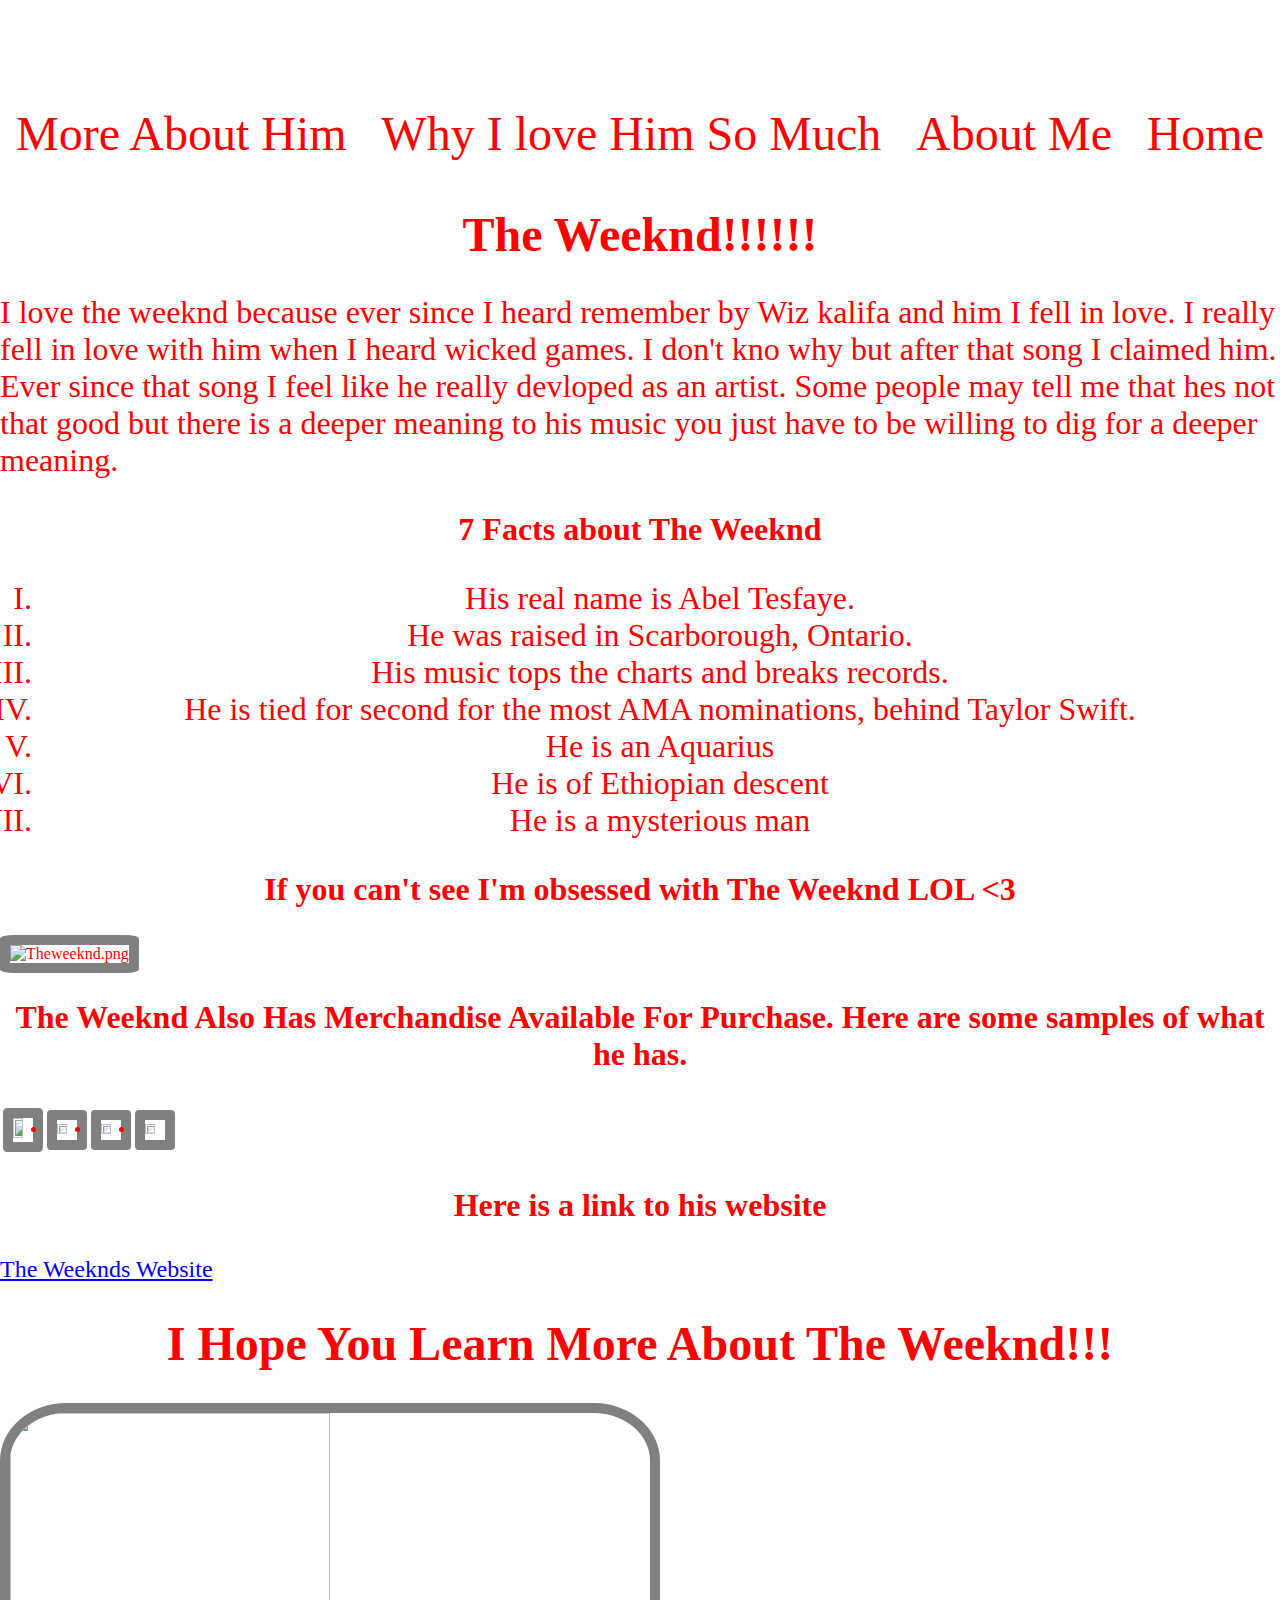
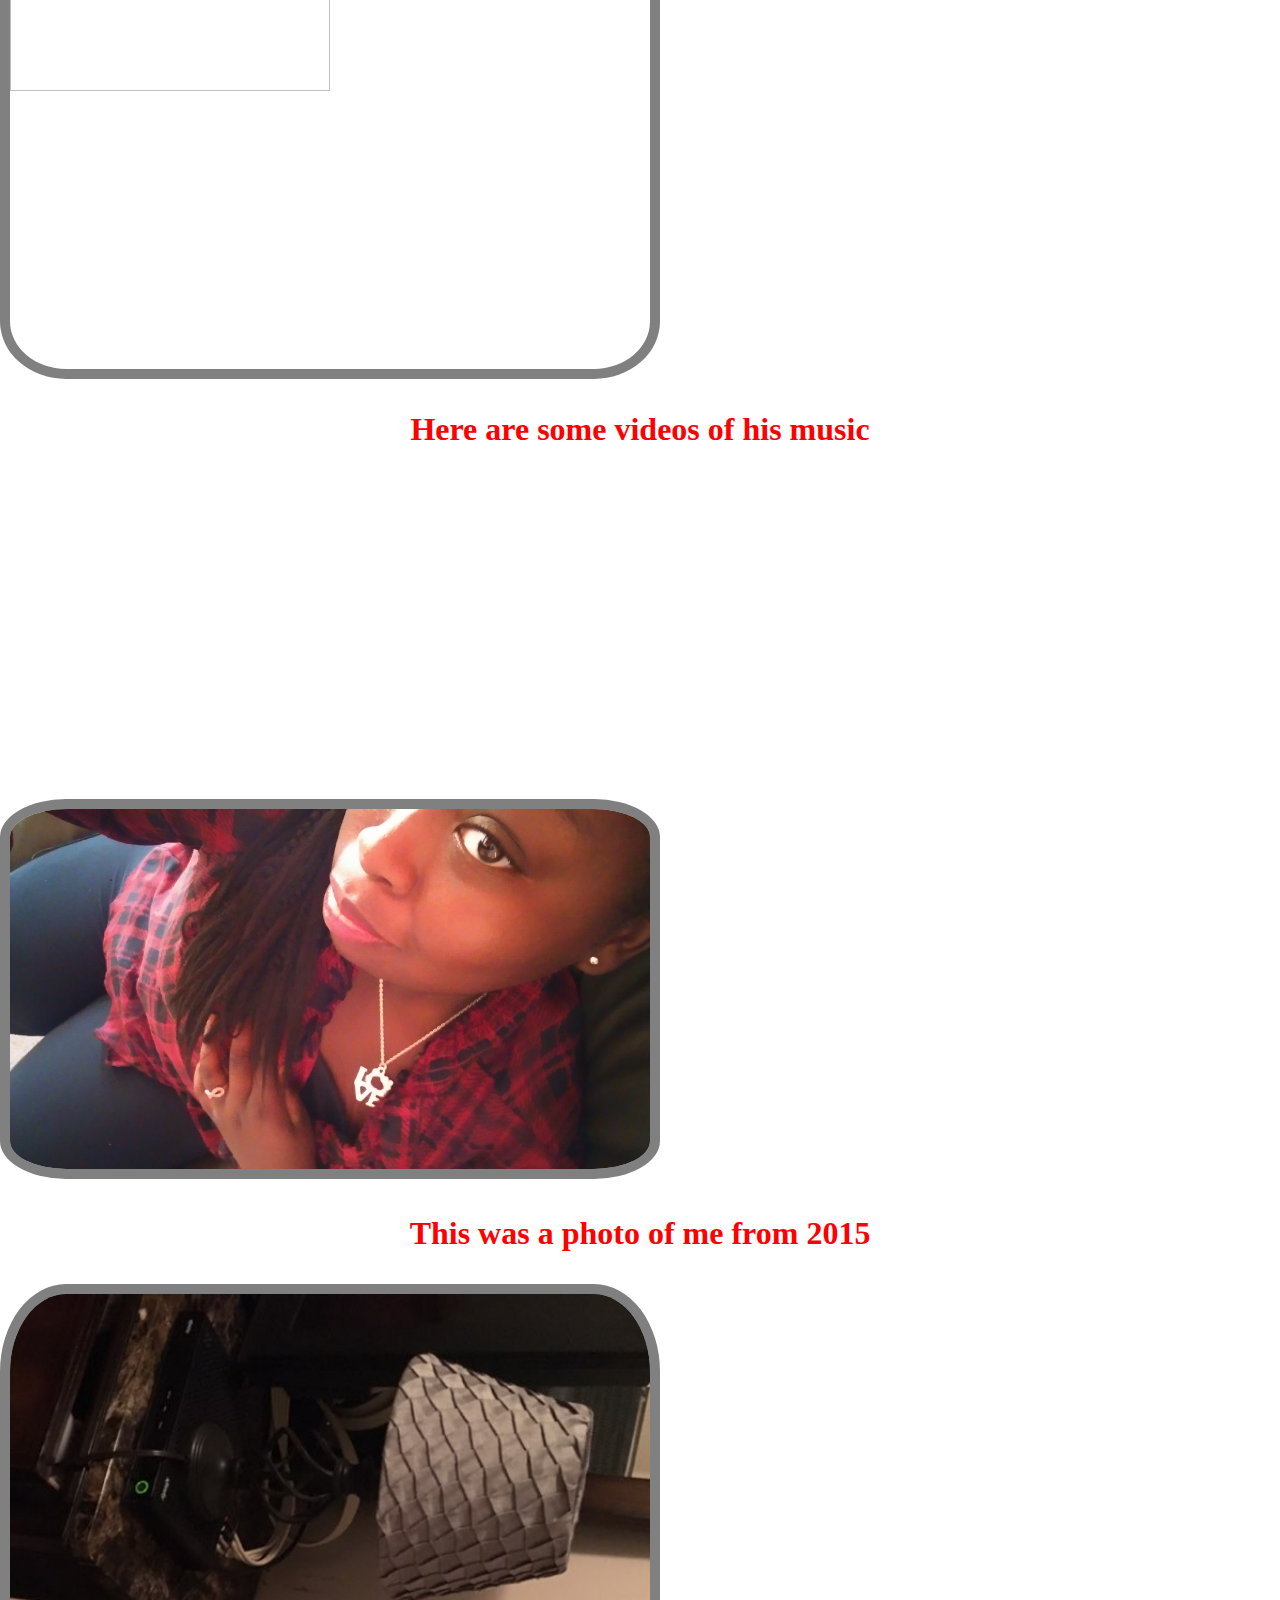
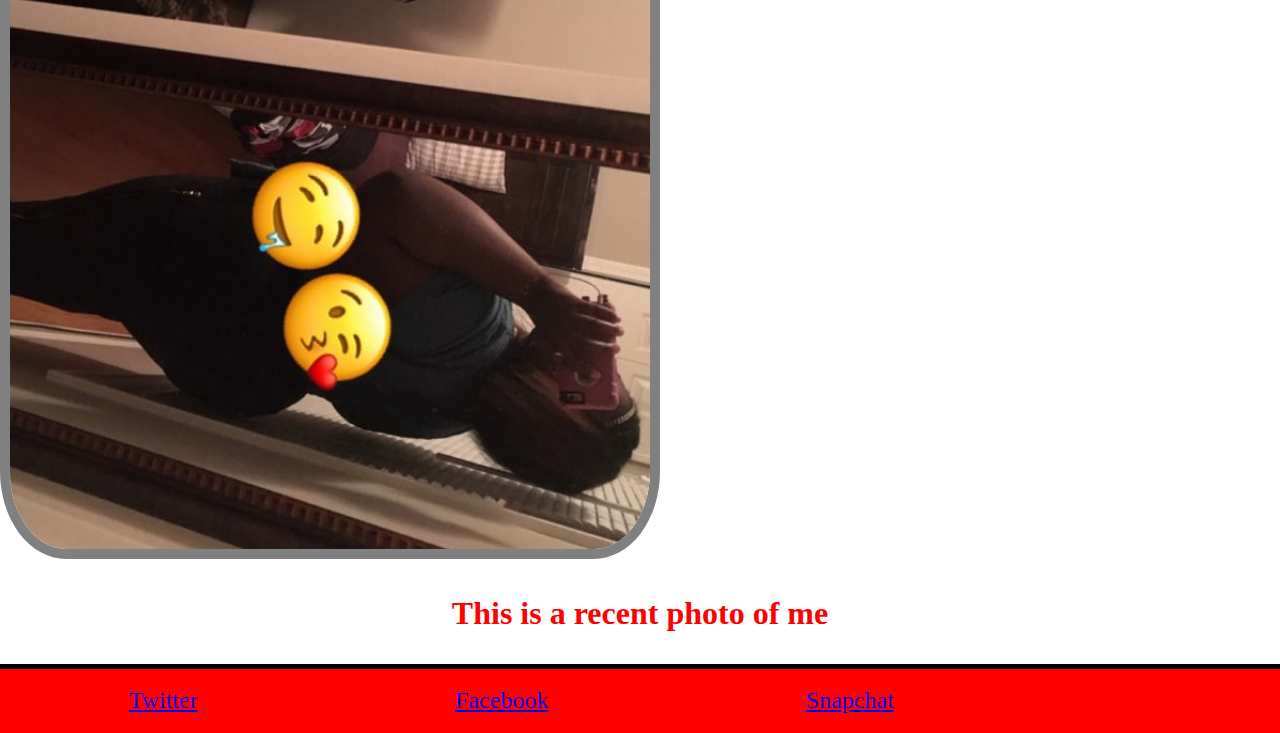
==== index.html @ d08240be "add all files" ====
<!DOCTYPE html>
<html>
    <head>
        <title>About My Husband</title>
        <link rel="stylesheet" href="styles/style.css" type="text/css" />
        <link rel="icon" href="images/favicon.png" sizes="32x32">
        <link rel="stylesheet" href="https://use.fontawesome.com/releases/v5.1.0/css/all.css" integrity="sha384-lKuwvrZot6UHsBSfcMvOkWwlCMgc0TaWr+30HWe3a4ltaBwTZhyTEggF5tJv8tbt" crossorigin="anonymous">
    </head>
    <body>
      
    
    <header>
    
        <nav><ol class="navbar">
           <li class="nav-item" > <a href="index.html:"></a></li>
           <li class="nav-item"> <a href="more.html"></a></li>
           <li class="nav-item" > <a href="style.css"></a>
           <li class="nav-item" > <a href="home.html"></a></li>
        </ol></nav>
    </header>
    <header>
  <ol class="navbar">
    <li><a href="about.html">More About Him</a></li>
    <li> <a href="wilhmsm.html">Why I love Him So Much</a></li>
    <li> <a href="am.html">About Me</a></li>
    <li> <a href="home.html">Home</a></li>
  </ol>
</header>
<h1> The Weeknd!!!!!!</h1>
<p> I love the weeknd because ever since I heard remember by Wiz kalifa and him I fell in love. I really fell in love with him when I heard wicked games. I don't kno why but after that song I claimed him. Ever since that song I feel like he really devloped as an artist. Some people may tell me that hes not that good but there is a deeper meaning to his music you just have to be willing to dig for a deeper meaning. 
</p>
<h2> 7 Facts about The Weeknd</h2>
<ol>
  <li>His real name is Abel Tesfaye.</li>
  <li>He was raised in Scarborough, Ontario.</li>
  <li>His music tops the charts and breaks records.</li>
  <li>He is tied for second for the most AMA nominations, behind Taylor Swift.</li>
  <li>He is an Aquarius</li>
  <li>He is of Ethiopian descent</li>
  <li>He is a mysterious man</li>
</ol>
<h2> If you can't see I'm obsessed with The Weeknd LOL <3 </h2>
<!--  I got all of my images from google images  -->
<img src="https://timedotcom.files.wordpress.com/2018/05/next-gen-the-weeknd-micaiah-carter.jpg?w=560&quality=85&h=560"alt="Theweeknd.png"</img>
  <h2> The Weeknd Also Has Merchandise Available For Purchase. Here are some samples of what he has.</h2>
 <table>
   <ol>
   <tr>
     <td><li> <img src="https://ssl.ulximg.com/public/userfiles/2017/12/w3.jpeg"></img> </li></td>
   <td><li> <img src="https://d2118lkw40i39g.cloudfront.net/wp-content/uploads/2016/07/the_weeknd_xo_release_2014_spring_official_release_collection_4.jpg" height="500" width="500"></img> </li></td>
   <td><li> <img src="https://pbs.twimg.com/media/DG49ddOVoAA7MaC.jpg" height="500" width="500"></img> </li></td>
  <td><li> <img src="http://picture-cdn.wheretoget.it/vhobcn-l-610x610-jacket-starboy+clothing-monster+party-xo+weeknd-weeknd-starboy+jacket+weeknd+merchandise-starboy-ovo+xo-rumper.jpg" height="500" width="500"></img> </li></td> 
   </tr>
   </ol>
 </table>
<p> <h2> Here is a link to his website</h2> </p>
<a href="https://www.theweeknd.com/"> The Weeknds Website</a>
<h1> I Hope You Learn More About The Weeknd!!!</h1>
<img src="http://78.media.tumblr.com/2ec78dfd75c96091edd2c15ef9e17a91/tumblr_mghyl5flOT1rc7fdbo2_500.gif"height="1000" width="1150"</img>
<!-- I got this image from google images -->
<p> <h2> Here are some videos of his music </h2> </p> 
<iframe width="560" height="315" src="https://www.youtube.com/embed/M4ZoCHID9GI" frameborder="0" allow="autoplay; encrypted-media" allowfullscreen></iframe>
<iframe width="560" height="315" src="https://www.youtube.com/embed/eP4eqhWc7sI" frameborder="0" allow="autoplay; encrypted-media" allowfullscreen></iframe>
<img src="IMAG2840.jpg">
<P> <h2>This was a photo of me from 2015</h2></P>
<img src="IMG_0055.JPG">

<P><h2> This is a recent photo of me</h2></P>
<footer>
  <a href="#"> Twitter</a>
  <a href="#">Facebook</a>
  <a href="#"> Snapchat</a>
  <div class="icon"><i class="fab fa-snapchat-square"></i></div>
</footer>
</body>
</html>
---- styles/style.css ----
body{
  background-image:url("https://www.billboard.com/files/media/The-Weeknd-fea-bb32-14ds-2016-billboard-1548.jpg");
background-size:50%;
margin:0em;
width:100%;
}
h1{
  background-color:white;
  font-size:3em;
}
p{
  font-size:2em;
}
h2{
  font-size:2em;
}
ol{
  list-style-type:upper-roman;
  font-size:2em;
 font-family: 'Comfortaa', cursive;
}
h1,
h2,
p{
  font-family: 'Comfortaa', cursive;
}
h1{
  text-align: center;
}
h2{
  text-align: center;
  color :red;
}
ol{
  text-align: center;
}
a{
  font-size:150%;
}
img{
  width:50%;
  height:50%;
  border-radius:10%;
  border-style:solid;
  border-width:10px;
  border-color:grey; 
  border:solid grey 10px;
}
img:hover{
  transition:width 2s;
  width:90%;
/*   margin:10%;
  padding:10%; */
  display:flex;
flex-direction:row;
  align-items:center;
}
.navbar{
  list-style-type:none;
  background:white;
  display:flex;
  padding:0%;
  align-items:center;
  justify-content:space-between;
  
}
footer{
  background-color:red;
  border-top: solid black 5px;
  width:100%;
  height:4em;
  display:flex;
  justify-content:space-around;
  align-items:center;
  flex-wrap: wrap;
  position: absolute;
}
main{
  padding -bottom:0%;
  font-size:150%;
  position:relative;
}

.fa-snapchat-square {
  font-size: 2em;
  font-color: blue
}
.fa-snapchat-square:hover{
  color:yellow;
}
.navbar a:link{
  text-decoration:none;
  color:red;
}
body{
  margin:0;
  color:red;
  position:relative;
}
li a {
    display: block;
    color: white;
    text-align: center;
    padding: 14px 16px;
    text-decoration: none;
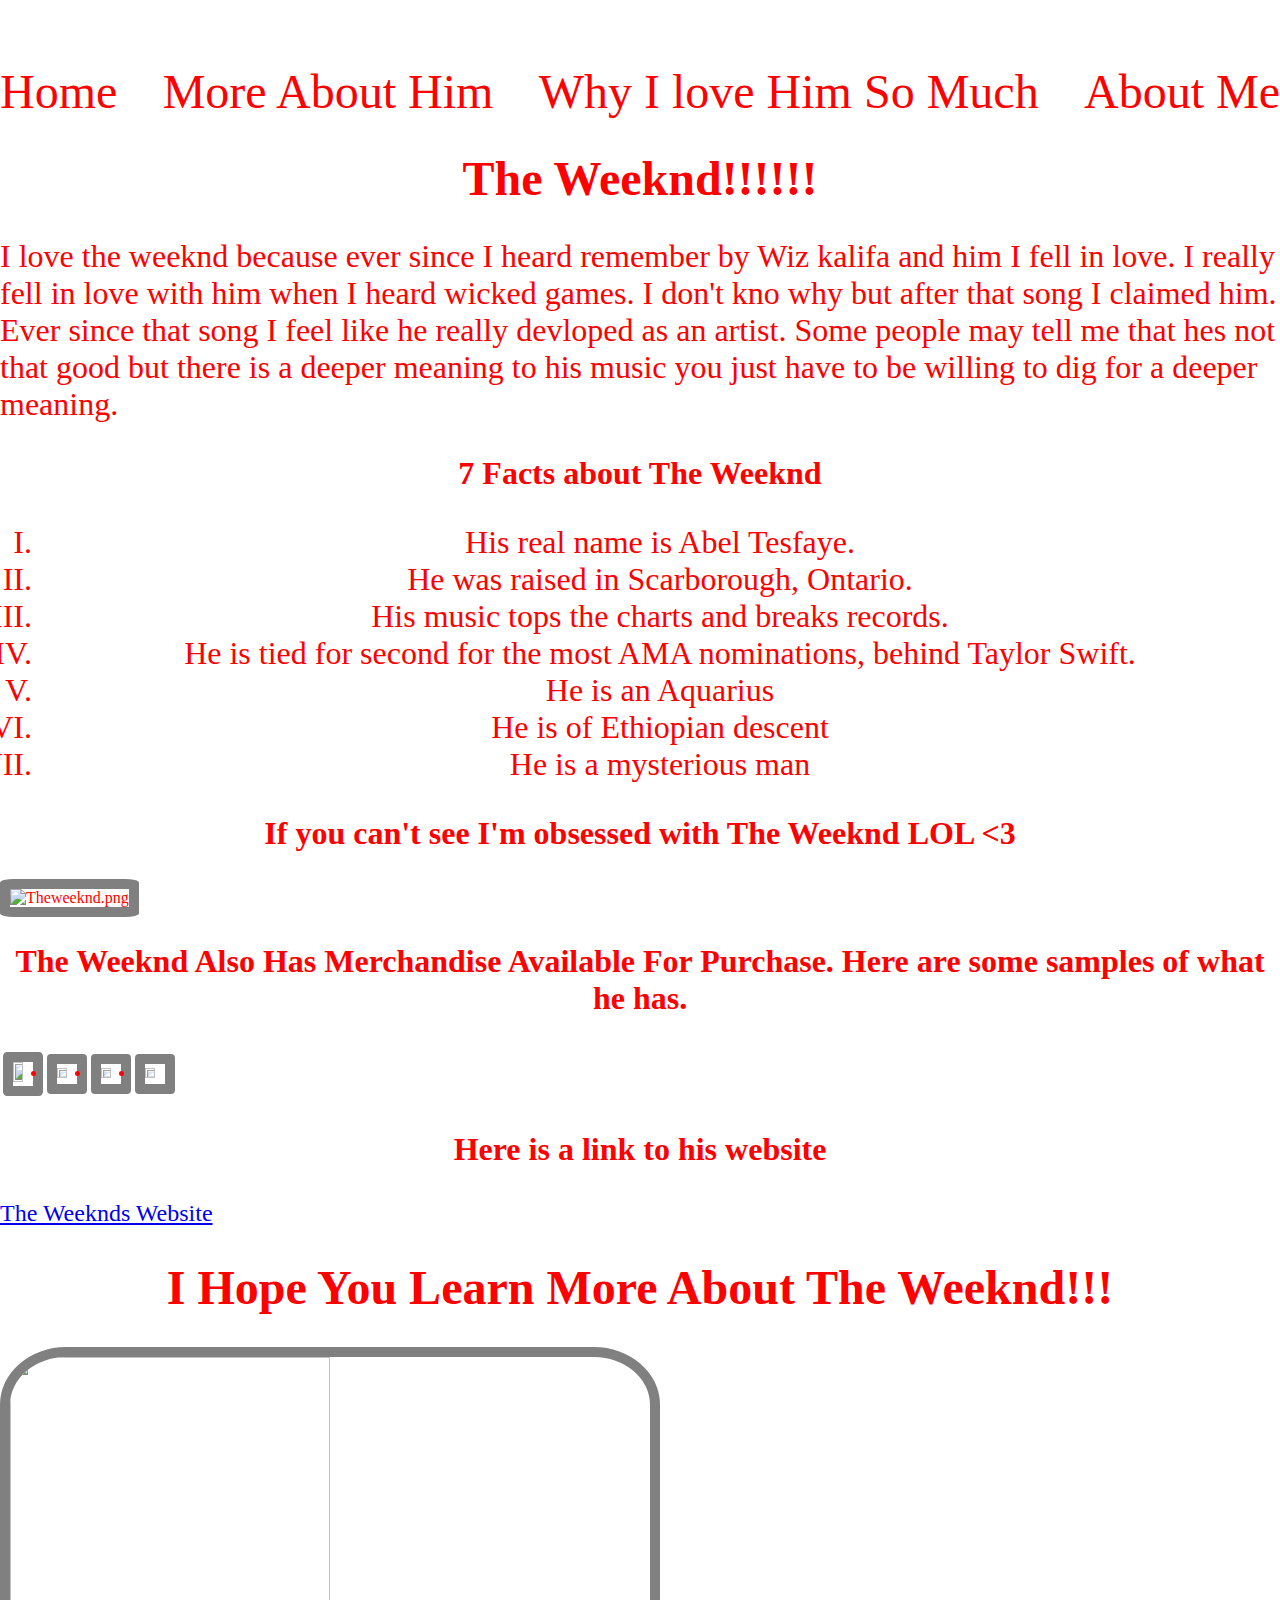
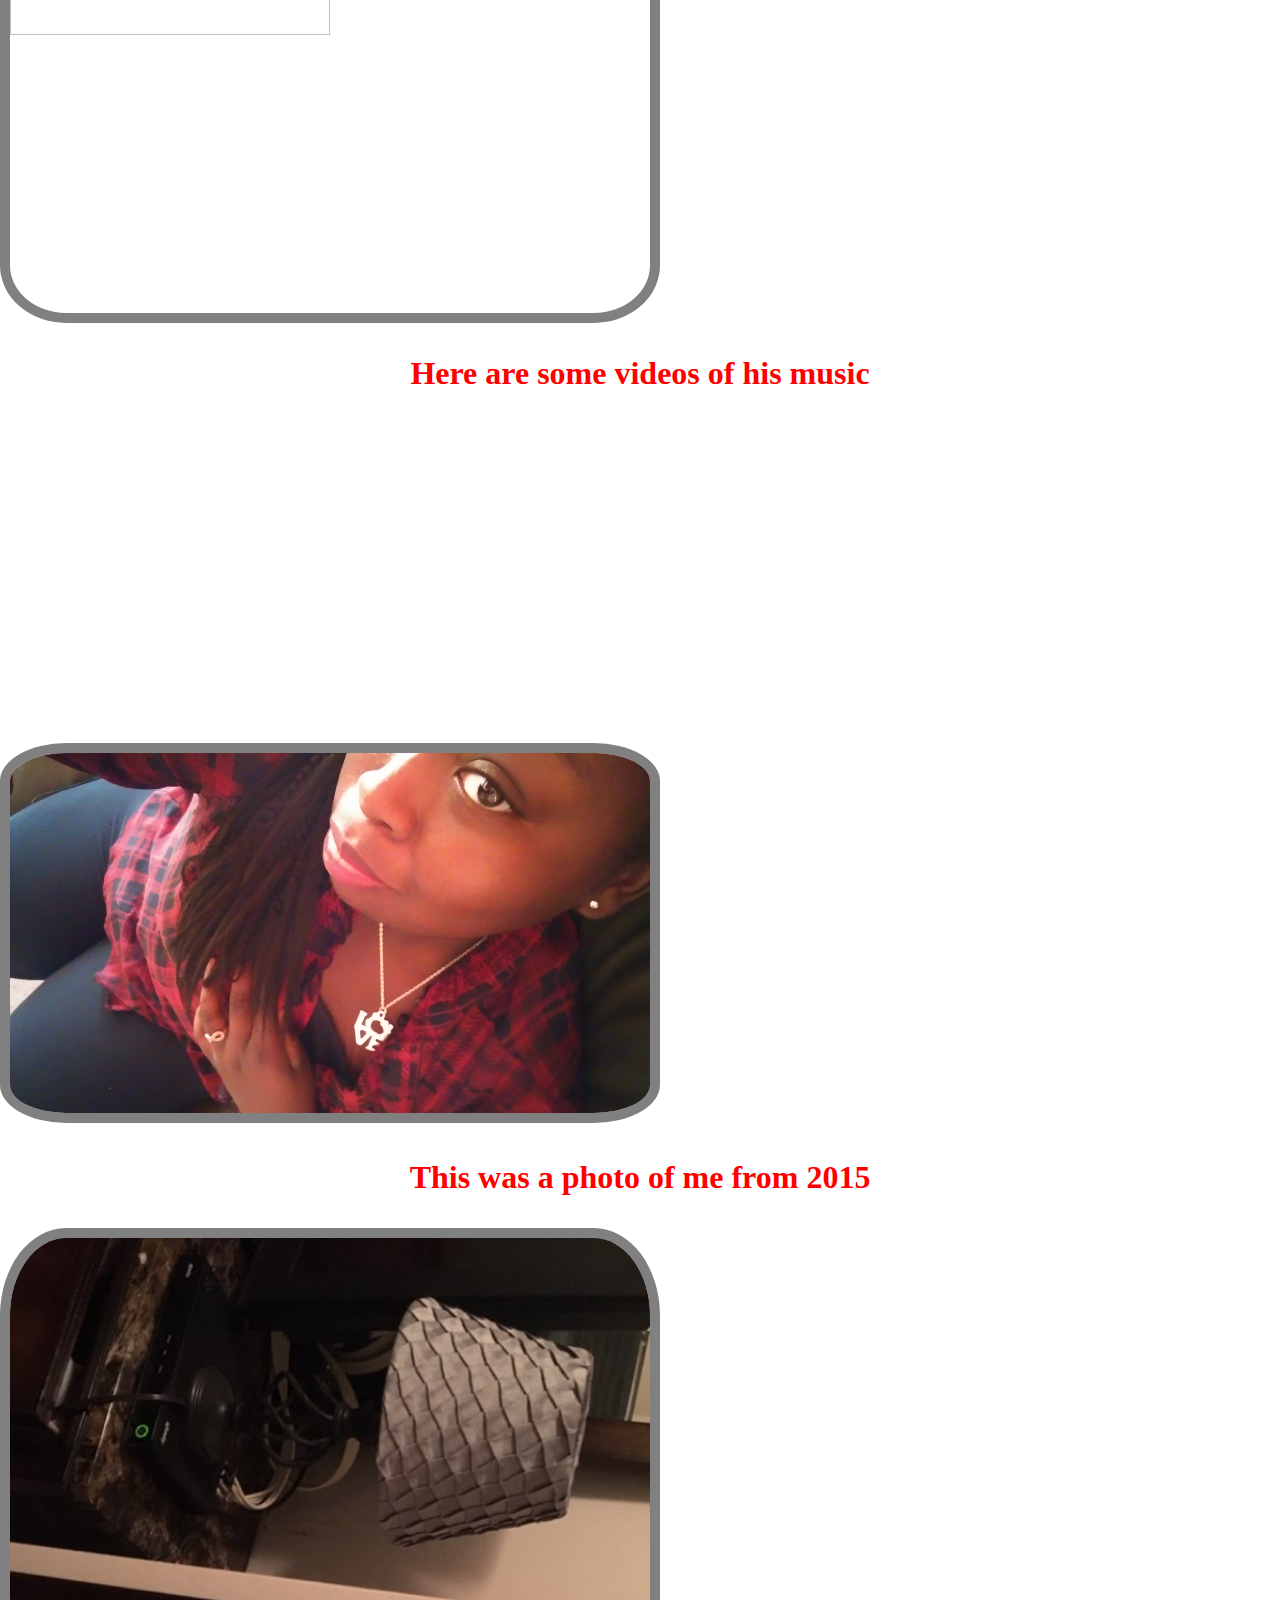
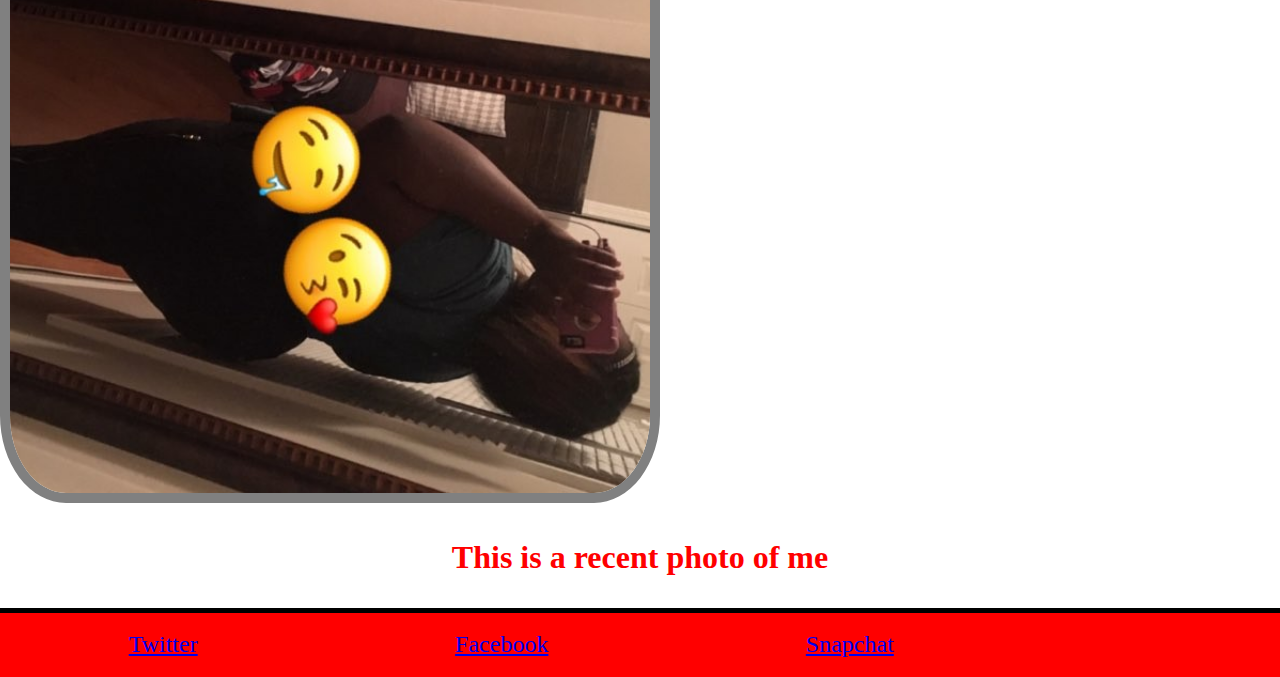
==== commit 004e9df9: "second commit" ====
--- a/index.html
+++ b/index.html
@@ -13,17 +13,19 @@
     
         <nav><ol class="navbar">
            <li class="nav-item" > <a href="index.html:"></a></li>
-           <li class="nav-item"> <a href="more.html"></a></li>
+           <li class="nav-item"> <a href="wilhmsm.html"></a></li>
            <li class="nav-item" > <a href="style.css"></a>
            <li class="nav-item" > <a href="home.html"></a></li>
+            <li class="nav-item" > <a href="about.html"></a></li>
         </ol></nav>
     </header>
     <header>
   <ol class="navbar">
+  <li> <a href="home.html">Home</a></li>
     <li><a href="about.html">More About Him</a></li>
     <li> <a href="wilhmsm.html">Why I love Him So Much</a></li>
     <li> <a href="am.html">About Me</a></li>
-    <li> <a href="home.html">Home</a></li>
+   
   </ol>
 </header>
 <h1> The Weeknd!!!!!!</h1>
--- a/styles/style.css
+++ b/styles/style.css
@@ -97,9 +97,6 @@
   color:red;
   position:relative;
 }
-li a {
-    display: block;
-    color: white;
-    text-align: center;
-    padding: 14px 16px;
-    text-decoration: none;+li item{
+  color:blue;
+}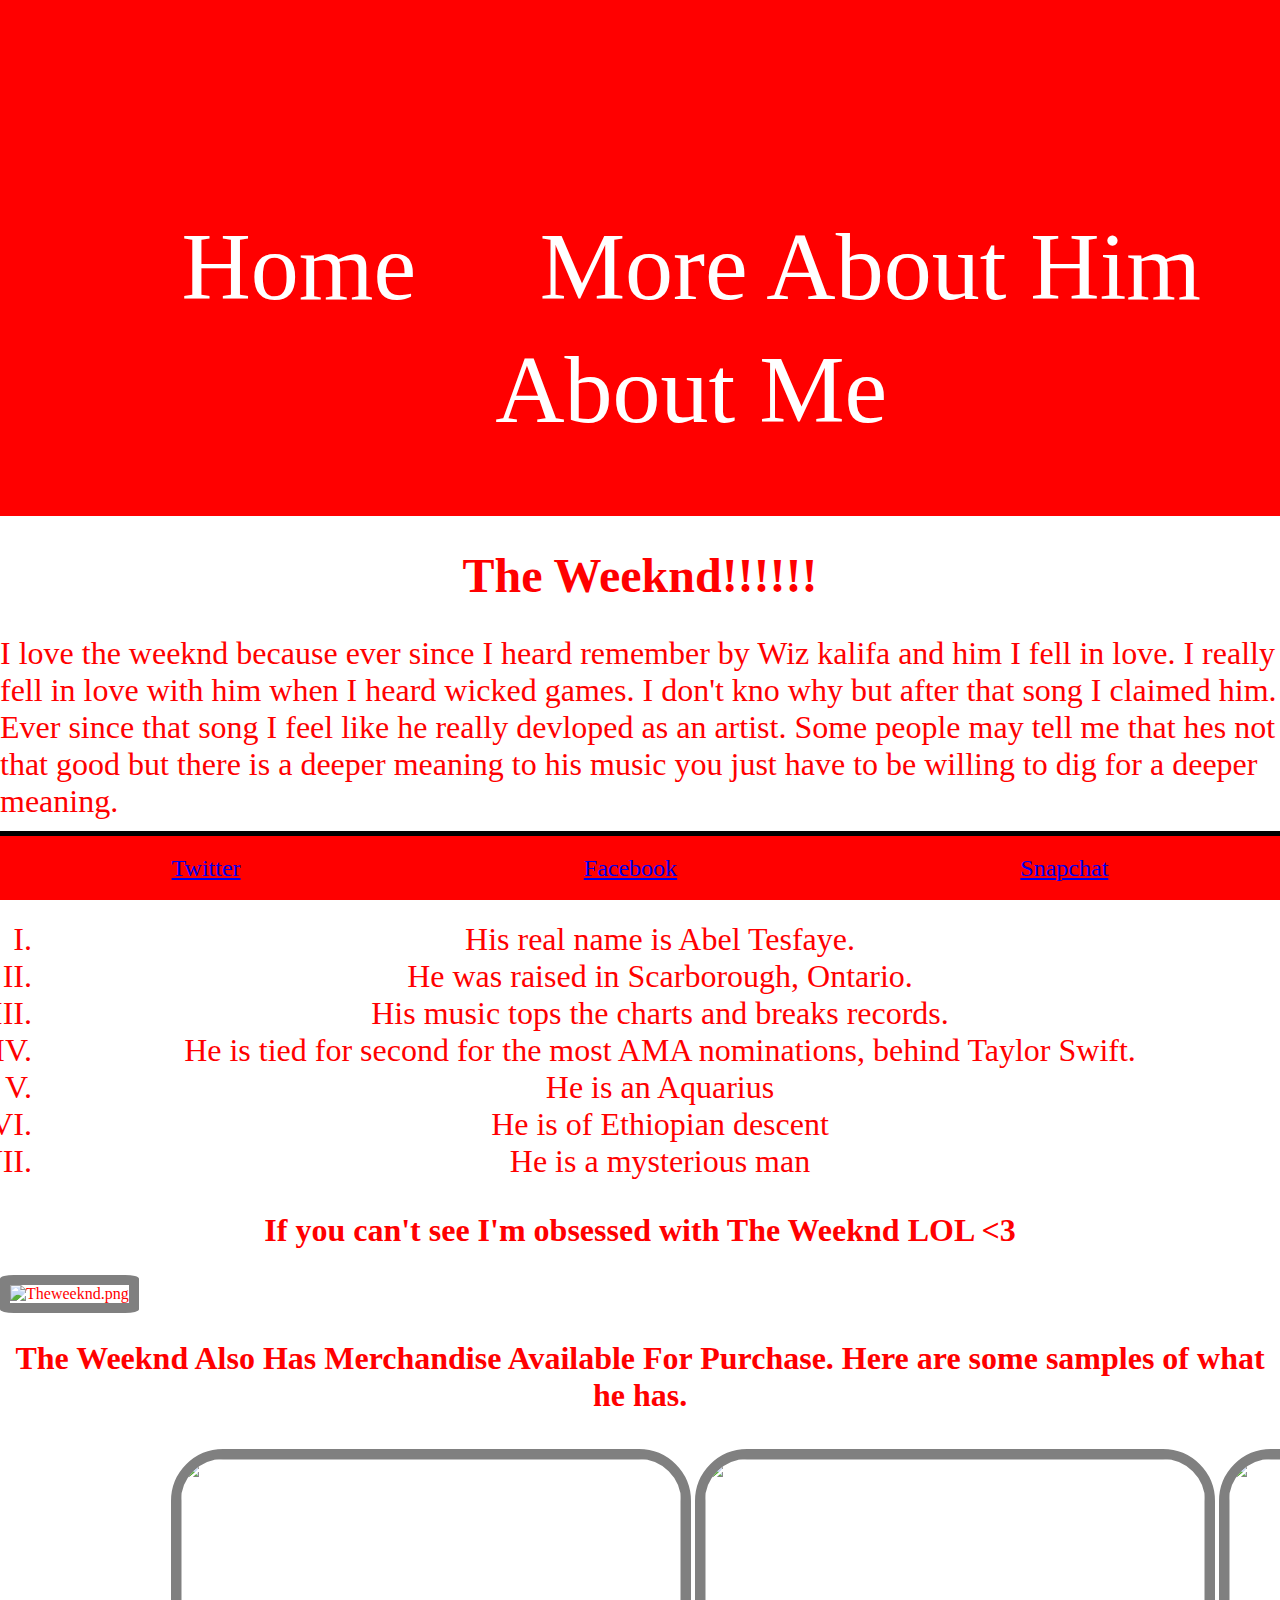
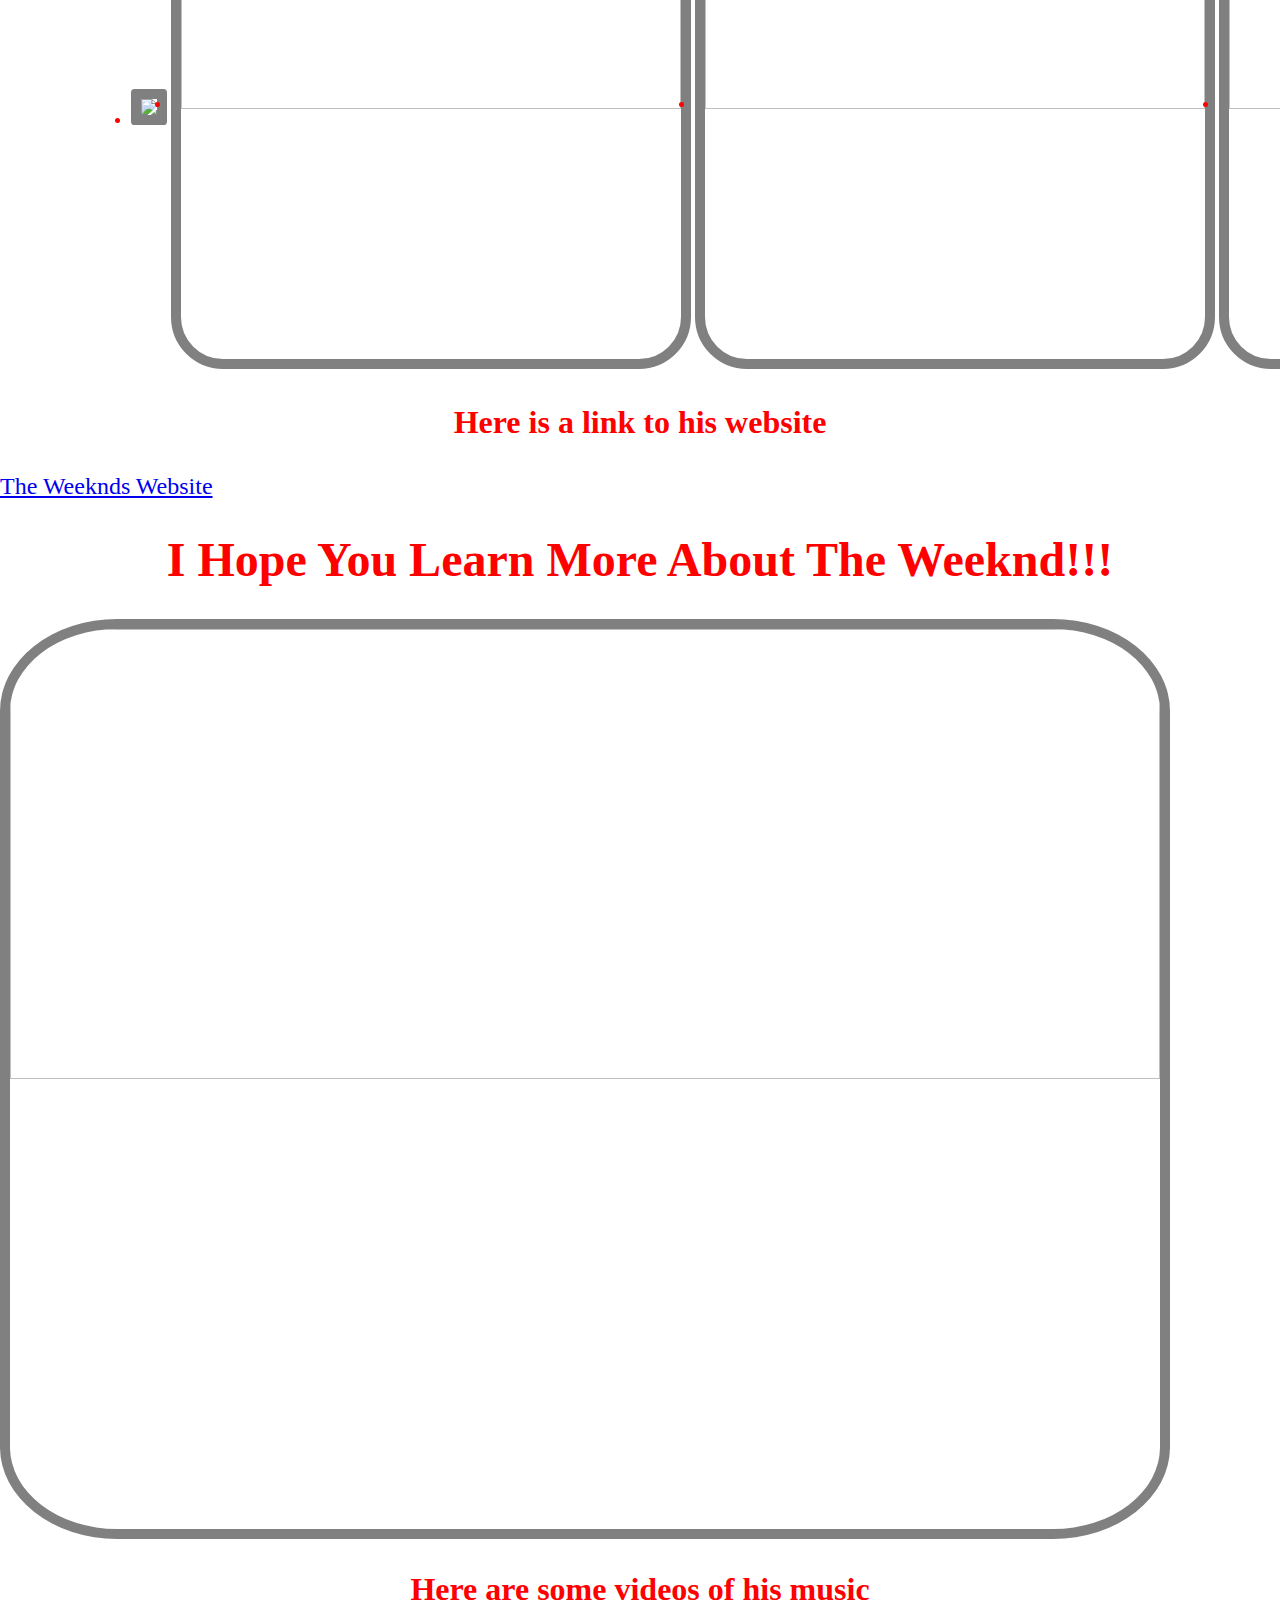
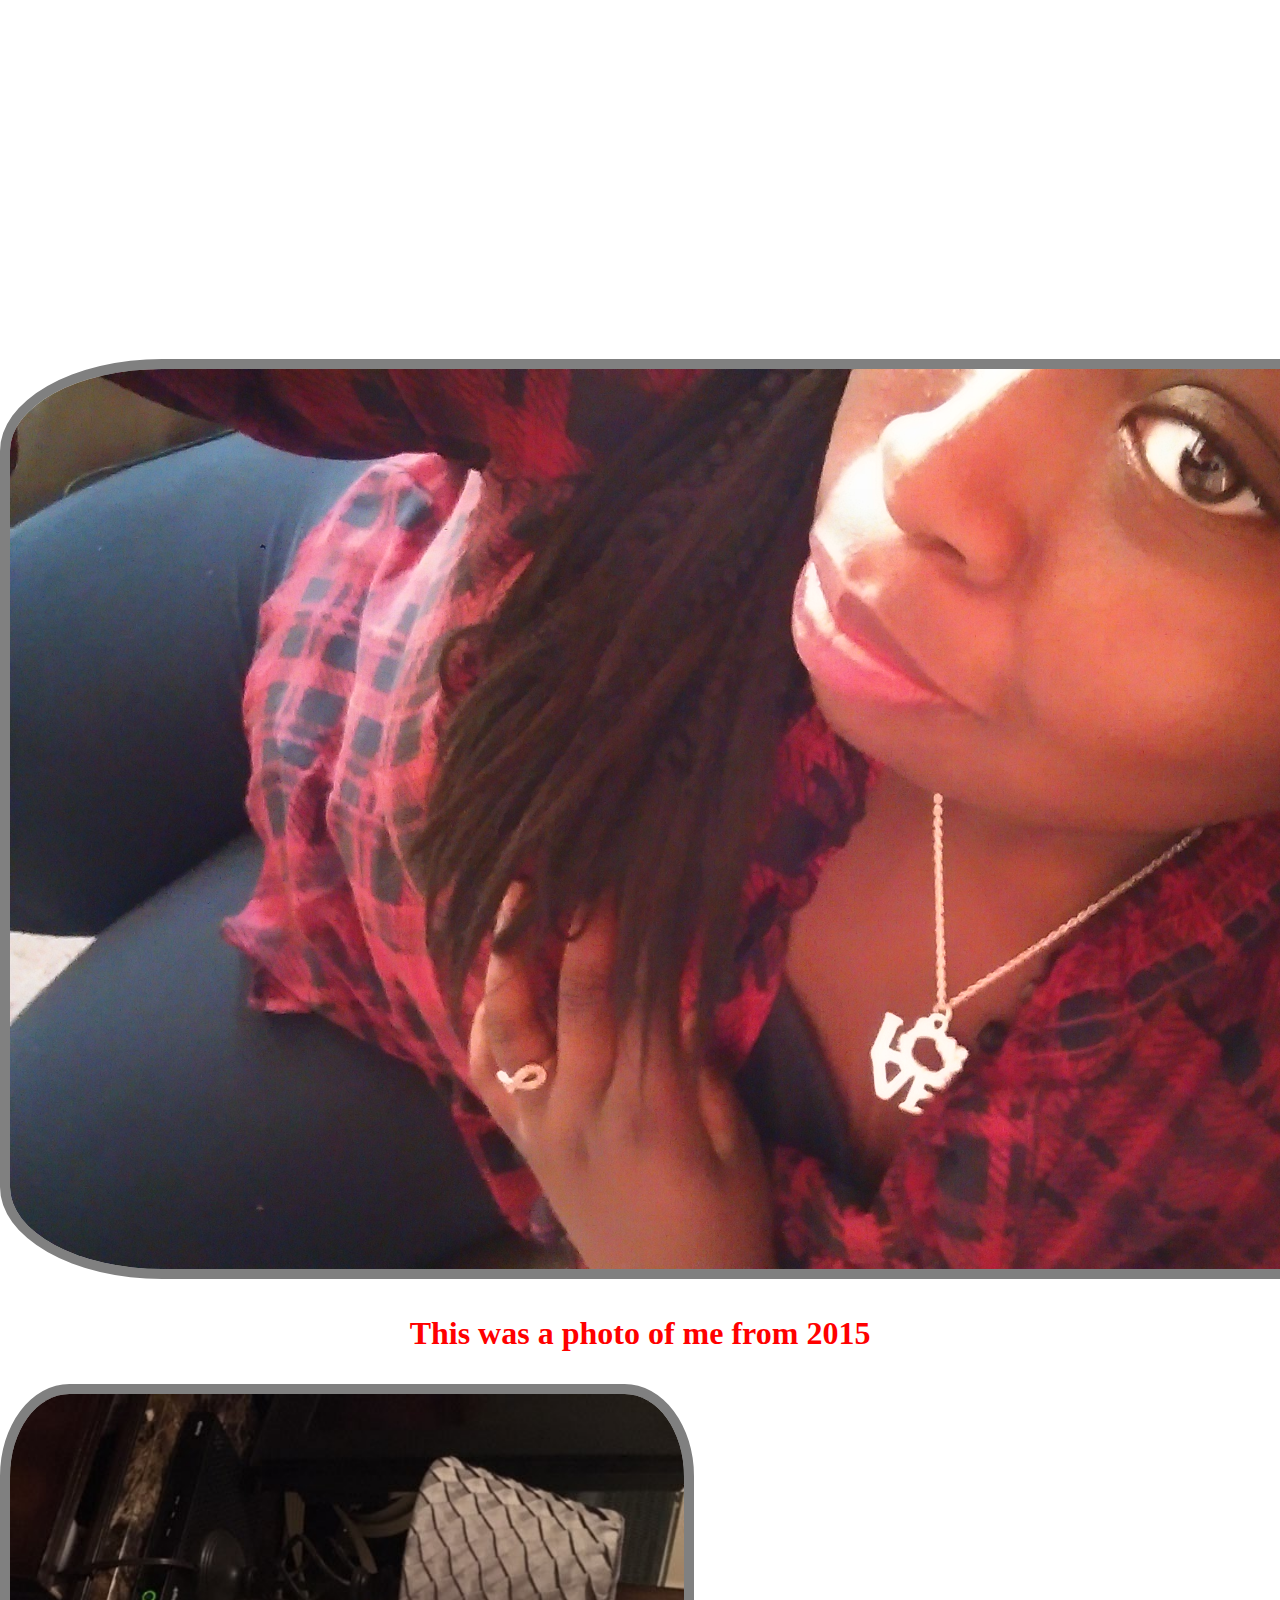
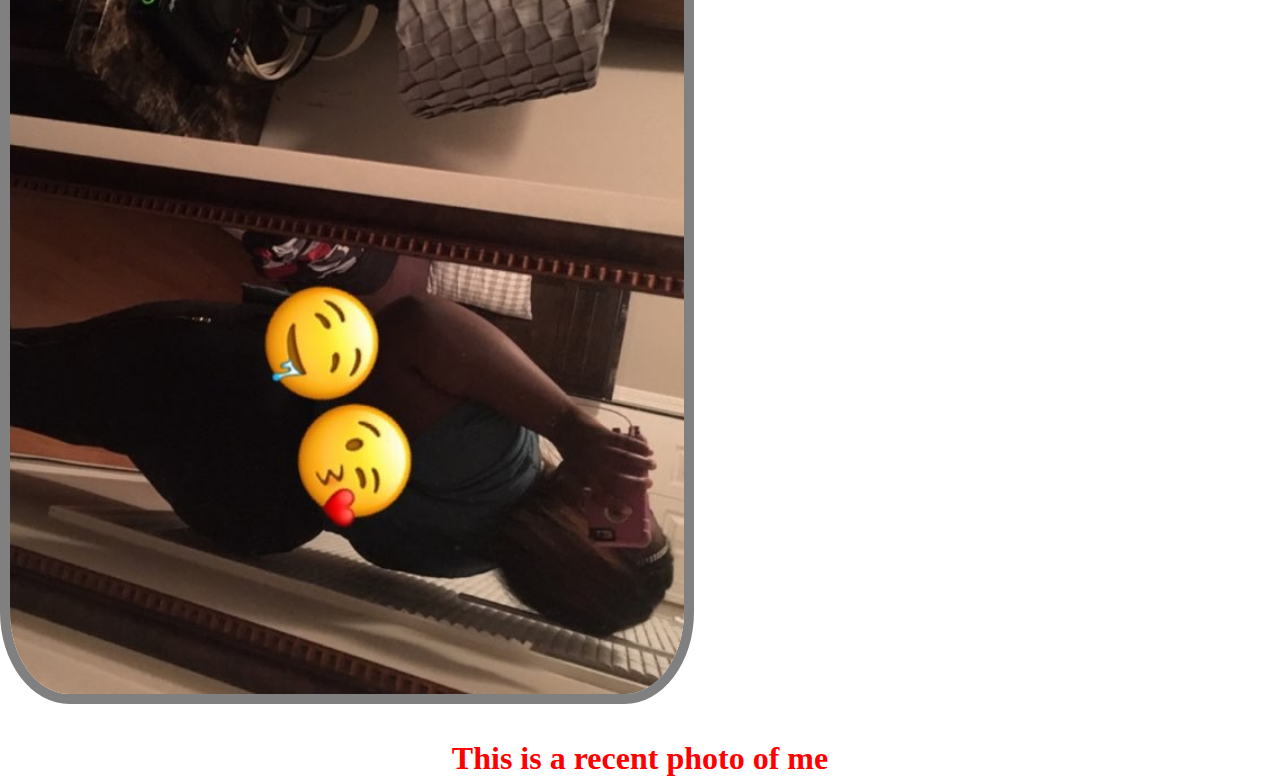
==== commit 798c987b: "updates" ====
--- a/index.html
+++ b/index.html
@@ -5,28 +5,29 @@
         <link rel="stylesheet" href="styles/style.css" type="text/css" />
         <link rel="icon" href="images/favicon.png" sizes="32x32">
         <link rel="stylesheet" href="https://use.fontawesome.com/releases/v5.1.0/css/all.css" integrity="sha384-lKuwvrZot6UHsBSfcMvOkWwlCMgc0TaWr+30HWe3a4ltaBwTZhyTEggF5tJv8tbt" crossorigin="anonymous">
+        <link rel="stylesheet" href="styles/style.css" type="text/css" />
     </head>
     <body>
       
-    
-    <header>
-    
-        <nav><ol class="navbar">
+    <nav><ul class="nav" id="myTopNav">
            <li class="nav-item" > <a href="index.html:"></a></li>
-           <li class="nav-item"> <a href="wilhmsm.html"></a></li>
            <li class="nav-item" > <a href="style.css"></a>
            <li class="nav-item" > <a href="home.html"></a></li>
             <li class="nav-item" > <a href="about.html"></a></li>
-        </ol></nav>
+            <li id="icon" class="icon"><button>&#9776</button></li>
+        </ul></nav>
+    <header>
+    
+        
     </header>
     <header>
-  <ol class="navbar">
+  <ul class="nav" id="myTopNav">
   <li> <a href="home.html">Home</a></li>
     <li><a href="about.html">More About Him</a></li>
-    <li> <a href="wilhmsm.html">Why I love Him So Much</a></li>
+
     <li> <a href="am.html">About Me</a></li>
    
-  </ol>
+  </ul>
 </header>
 <h1> The Weeknd!!!!!!</h1>
 <p> I love the weeknd because ever since I heard remember by Wiz kalifa and him I fell in love. I really fell in love with him when I heard wicked games. I don't kno why but after that song I claimed him. Ever since that song I feel like he really devloped as an artist. Some people may tell me that hes not that good but there is a deeper meaning to his music you just have to be willing to dig for a deeper meaning. 
@@ -63,9 +64,9 @@
 <p> <h2> Here are some videos of his music </h2> </p> 
 <iframe width="560" height="315" src="https://www.youtube.com/embed/M4ZoCHID9GI" frameborder="0" allow="autoplay; encrypted-media" allowfullscreen></iframe>
 <iframe width="560" height="315" src="https://www.youtube.com/embed/eP4eqhWc7sI" frameborder="0" allow="autoplay; encrypted-media" allowfullscreen></iframe>
-<img src="IMAG2840.jpg">
+<img src="images/IMAG2840.jpg">
 <P> <h2>This was a photo of me from 2015</h2></P>
-<img src="IMG_0055.JPG">
+<img src="images/IMG_0055.JPG">
 
 <P><h2> This is a recent photo of me</h2></P>
 <footer>
@@ -75,4 +76,5 @@
   <div class="icon"><i class="fab fa-snapchat-square"></i></div>
 </footer>
 </body>
+<script type="text/javascript" src="js/nav.js"></script>
 </html>--- a/styles/style.css
+++ b/styles/style.css
@@ -4,6 +4,9 @@
 margin:0em;
 width:100%;
 }
+/*html{*/
+/*  overflow:hidden;*/
+/*}*/
 h1{
   background-color:white;
   font-size:3em;
@@ -38,32 +41,26 @@
   font-size:150%;
 }
 img{
-  width:50%;
   height:50%;
   border-radius:10%;
   border-style:solid;
-  border-width:10px;
+  border-width:5px;
   border-color:grey; 
   border:solid grey 10px;
 }
+
 img:hover{
-  transition:width 2s;
-  width:90%;
+  transition:height 1s;
+  width:70%;
+      transition-duration: 2s;
 /*   margin:10%;
   padding:10%; */
   display:flex;
 flex-direction:row;
   align-items:center;
 }
-.navbar{
-  list-style-type:none;
-  background:white;
-  display:flex;
-  padding:0%;
-  align-items:center;
-  justify-content:space-between;
-  
-}
+
+
 footer{
   background-color:red;
   border-top: solid black 5px;
@@ -73,10 +70,12 @@
   justify-content:space-around;
   align-items:center;
   flex-wrap: wrap;
-  position: absolute;
+  bottom:0%; 
+ position:fixed;
+  
 }
 main{
-  padding -bottom:0%;
+  padding-bottom:0%;
   font-size:150%;
   position:relative;
 }
@@ -99,4 +98,90 @@
 }
 li item{
   color:blue;
-}+}
+table{
+  margin-left:10%;
+}
+.wtable{
+  margin-right:5%;
+}
+body{
+  margin:0;
+  width:100%;
+  height:200vh;
+}
+.nav{
+  display:flex;
+  flex-direction:row;
+  flex-wrap: wrap;
+  align-items:center;
+  justify-content: space-between;
+  background-color:red;
+  text-decoration:none;
+  list-style-type:none;
+  flex-wrap:wrap;
+  margin:0;
+  width:98%;
+  padding:5%;
+  font-size:2em;
+ 
+}
+
+.nav a{
+  text-decoration:none;
+   color:white;
+  flex-wrap:wrap;
+}
+
+.icon {
+  display:none; 
+}
+
+.nav button{
+  background:none;
+  color:white;
+  border:none;
+  font-size:1em;
+  padding:0;
+  display:flex;
+  flex-wrap:wrap;
+ 
+}
+ul.nav{
+  margin:0;
+   background-color:red;
+  text-decoration:none;
+  list-style-type:none;
+  flex-wrap:wrap;
+  margin:0;
+  width:98%;
+  padding:5%;
+  font-size:2em;
+  justify-content:space-evenly;
+  display:flex;
+}
+
+ul.nav li{
+  font-size:2em;
+  padding:0.5%;
+/*   display:flex; */
+  
+}
+@media screen and (max-width:1035px){
+  ul.nav li:not(:first-child){
+    display:none;
+  }
+  ul.nav{
+    display:flex;
+    flex-direction:column;
+  }
+  ul.nav li.icon {
+    display:block;
+    position:absolute;
+    top:0;
+    right:0;
+  }
+  ul.nav.responsive li{
+    display:block;
+  }
+}
--- a/styles/style.css
+++ b/styles/style.css
@@ -4,6 +4,9 @@
 margin:0em;
 width:100%;
 }
+/*html{*/
+/*  overflow:hidden;*/
+/*}*/
 h1{
   background-color:white;
   font-size:3em;
@@ -38,32 +41,26 @@
   font-size:150%;
 }
 img{
-  width:50%;
   height:50%;
   border-radius:10%;
   border-style:solid;
-  border-width:10px;
+  border-width:5px;
   border-color:grey; 
   border:solid grey 10px;
 }
+
 img:hover{
-  transition:width 2s;
-  width:90%;
+  transition:height 1s;
+  width:70%;
+      transition-duration: 2s;
 /*   margin:10%;
   padding:10%; */
   display:flex;
 flex-direction:row;
   align-items:center;
 }
-.navbar{
-  list-style-type:none;
-  background:white;
-  display:flex;
-  padding:0%;
-  align-items:center;
-  justify-content:space-between;
-  
-}
+
+
 footer{
   background-color:red;
   border-top: solid black 5px;
@@ -73,10 +70,12 @@
   justify-content:space-around;
   align-items:center;
   flex-wrap: wrap;
-  position: absolute;
+  bottom:0%; 
+ position:fixed;
+  
 }
 main{
-  padding -bottom:0%;
+  padding-bottom:0%;
   font-size:150%;
   position:relative;
 }
@@ -99,4 +98,90 @@
 }
 li item{
   color:blue;
-}+}
+table{
+  margin-left:10%;
+}
+.wtable{
+  margin-right:5%;
+}
+body{
+  margin:0;
+  width:100%;
+  height:200vh;
+}
+.nav{
+  display:flex;
+  flex-direction:row;
+  flex-wrap: wrap;
+  align-items:center;
+  justify-content: space-between;
+  background-color:red;
+  text-decoration:none;
+  list-style-type:none;
+  flex-wrap:wrap;
+  margin:0;
+  width:98%;
+  padding:5%;
+  font-size:2em;
+ 
+}
+
+.nav a{
+  text-decoration:none;
+   color:white;
+  flex-wrap:wrap;
+}
+
+.icon {
+  display:none; 
+}
+
+.nav button{
+  background:none;
+  color:white;
+  border:none;
+  font-size:1em;
+  padding:0;
+  display:flex;
+  flex-wrap:wrap;
+ 
+}
+ul.nav{
+  margin:0;
+   background-color:red;
+  text-decoration:none;
+  list-style-type:none;
+  flex-wrap:wrap;
+  margin:0;
+  width:98%;
+  padding:5%;
+  font-size:2em;
+  justify-content:space-evenly;
+  display:flex;
+}
+
+ul.nav li{
+  font-size:2em;
+  padding:0.5%;
+/*   display:flex; */
+  
+}
+@media screen and (max-width:1035px){
+  ul.nav li:not(:first-child){
+    display:none;
+  }
+  ul.nav{
+    display:flex;
+    flex-direction:column;
+  }
+  ul.nav li.icon {
+    display:block;
+    position:absolute;
+    top:0;
+    right:0;
+  }
+  ul.nav.responsive li{
+    display:block;
+  }
+}
